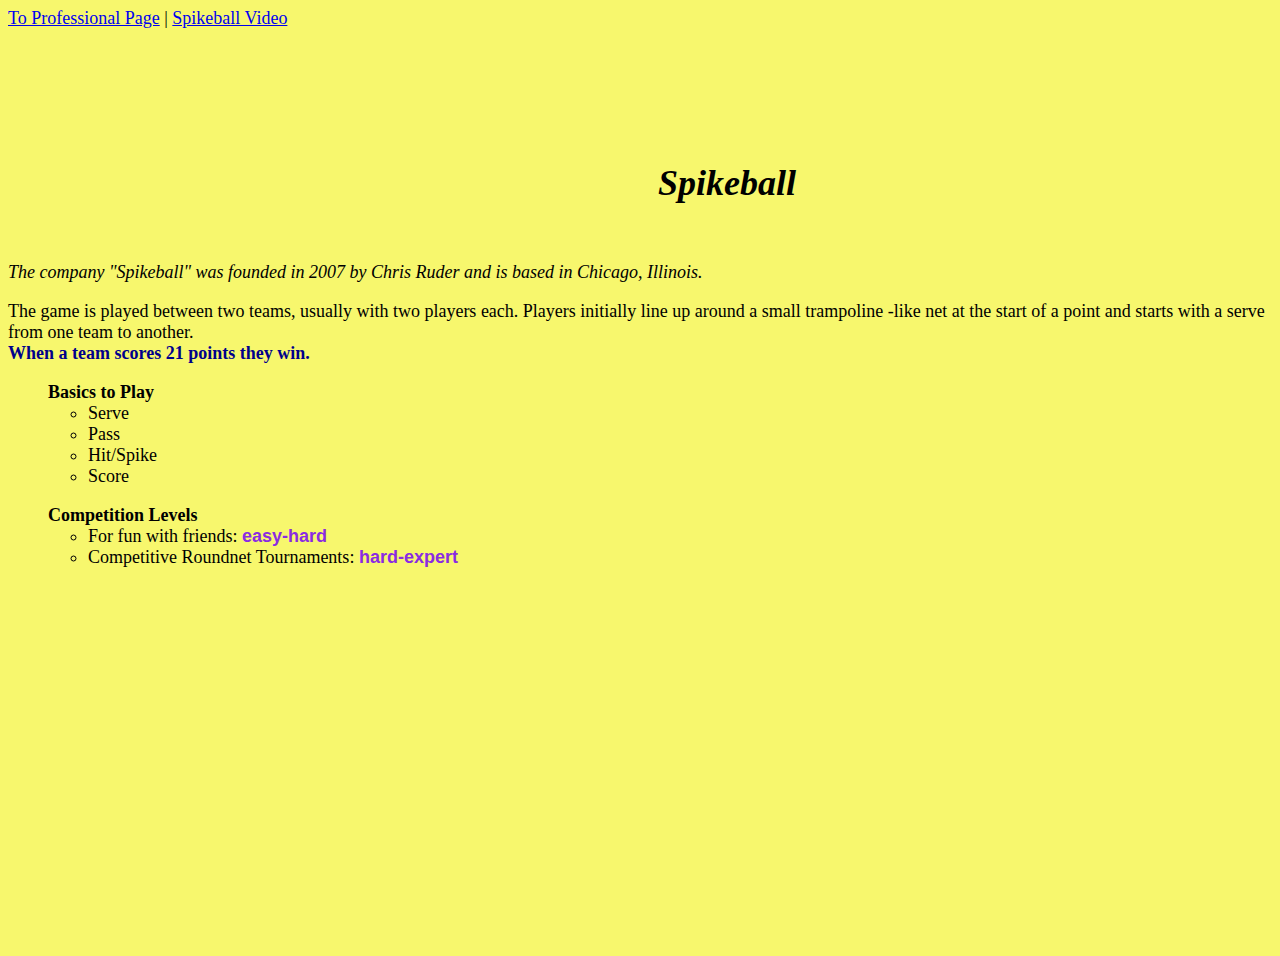
==== index.html @ f7ee8071 "Add files via upload" ====
<!DOCTYPE html>
<html lang="en">
<head>
    <meta charset="UTF-8">
    <meta name="viewport" content="width=device-width, initial-scale=1.0">
    <title>Spikeball</title>
    <link href="css/fromscratch.css" rel="stylesheet" />
</head>
<body>
    <a href="professional.html">To Professional Page</a> |
    <a href="#video">Spikeball Video</a> <br><br>
    
     <div class="image"><img src="assets/img/Spikeball.jpg" height="150px" alt="Picture of Spikeball"></div> <br><br><br>
     
     <div class="Spikeball">
        <h1 class="h1">Spikeball</h1>
    </div> 
    
   <span class="itl">The company "Spikeball" was founded in 2007 by Chris Ruder and is based in Chicago, Illinois.</span>  <br>   
    
    <p>The game is played between two teams, usually with two players each. 
    Players initially line up around a small trampoline -like net at the start of a point and starts with a serve from one team to another. <br> 
    <span class="color">When a team scores 21 points they win.</span> </p>

<ol> <span class="bold">Basics to Play</span>
    <ul>
        <li>Serve</li>
        <li>Pass</li>
        <li>Hit/Spike</li>
        <li>Score</li>
    </ul>
</ol>

<ol> <span class="bold">Competition Levels</span>
    <ul>
        <li>For fun with friends: <span class="easy">easy-hard</span></li>
        <li>Competitive Roundnet Tournaments: <span class="easy">hard-expert</span></li>
    </ul>
</ol>

<div class="center"><iframe id="video" width="560" height="315" src="https://www.youtube.com/embed/tc1pEqCGWnw?si=_wUGkrZucPeIQ6XF" 
title="YouTube video player" frameborder="0" allow="accelerometer; autoplay; clipboard-write; encrypted-media; gyroscope; picture-in-picture; web-share" 
referrerpolicy="strict-origin-when-cross-origin" allowfullscreen></iframe></div>

<br><br>

<!-- Tableau interactive stuff -->
<div class='tableauPlaceholder' id='viz1713227149494' style='position: relative'><noscript><a href='#'><img alt='Starcraft II Player Network '
 src='https:&#47;&#47;public.tableau.com&#47;static&#47;images&#47;YJ&#47;YJPYXNXFT&#47;1_rss.png' style='border: none' /></a></noscript><object 
 class='tableauViz'  style='display:none;'><param name='host_url' value='https%3A%2F%2Fpublic.tableau.com%2F' /> <param name='embed_code_version' value='3' /> <param name='path' value='shared&#47;YJPYXNXFT' /> <param name='toolbar' value='yes' /><param name='static_image' value='https:&#47;&#47;public.tableau.com&#47;static&#47;images&#47;YJ&#47;YJPYXNXFT&#47;1.png' /> <param name='animate_transition' value='yes' /><param name='display_static_image' value='yes' /><param name='display_spinner' value='yes' /><param name='display_overlay' value='yes' /><param name='display_count' value='yes' /><param name='language' value='en-US' /></object></div>                <script type='text/javascript'>                    var divElement = document.getElementById('viz1713227149494');                    var vizElement = divElement.getElementsByTagName('object')[0];                    vizElement.style.width='1800px';vizElement.style.height='1027px';                    var scriptElement = document.createElement('script');                    scriptElement.src = 'https://public.tableau.com/javascripts/api/viz_v1.js';                 
   vizElement.parentNode.insertBefore(scriptElement, vizElement);                </script>


</body>
</html>
---- css/fromscratch.css ----
body{
    font-family: 'Times New Roman', Times, serif;
    font-size: 18px;
    color: black;
    background-color: rgba(242, 242, 9, 0.591);
    }

.itl{
    font-style: italic;
}

.bold{
    font-style: normal;
    font-weight: bold;
}

.h1{
    font-family: Georgia, 'Times New Roman', Times, serif;
    font-style: oblique;
}
.color{
    color: darkblue;
    font-family: Georgia, 'Times New Roman', Times, serif;
    font-style: inherit;
    font-weight: bold;
}

.easy{
    font-style: initial;
    font-weight: bold;
    font-family: Arial, Helvetica, sans-serif;
    color: blueviolet;
}


 /* for the Div*/
 .Spikeball{ 
    top: 10px;
    margin-left: 650px;
    margin-right: 650px;
    height: 100px;
}

.image{
    top: 50px;
    margin-left:1350px;
    margin-right: 25px;
    height: 25px;
}

.center{
        top: 800px;    
        margin-left: 500px;
        margin-right: 650px;
        bottom: 150px;
        width: 600px;
}
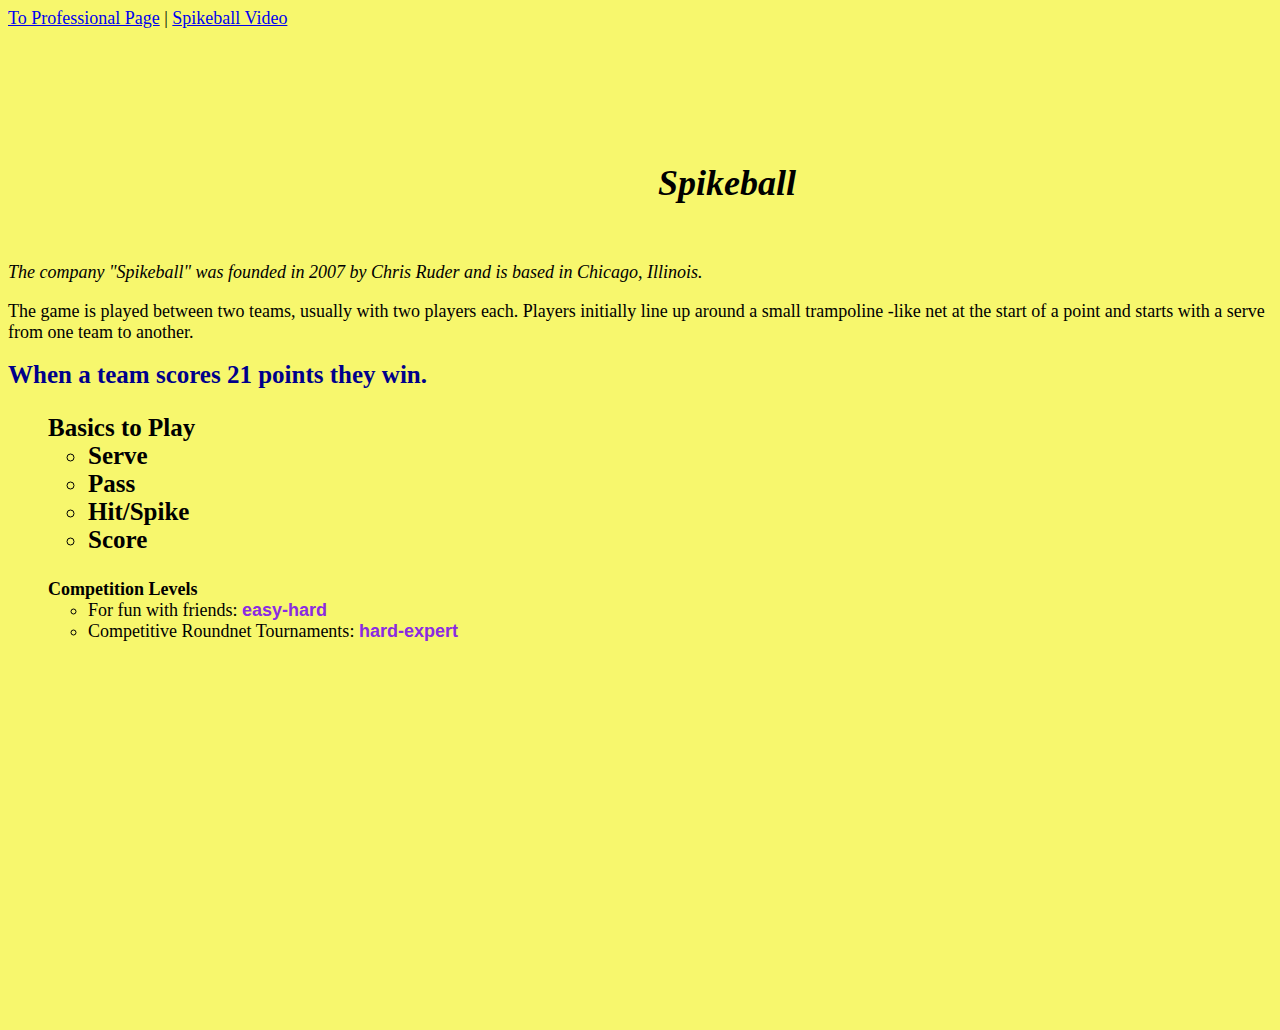
==== commit 19b64de3: "Add files via upload" ====
--- a/index.html
+++ b/index.html
@@ -20,16 +20,16 @@
     
     <p>The game is played between two teams, usually with two players each. 
     Players initially line up around a small trampoline -like net at the start of a point and starts with a serve from one team to another. <br> 
-    <span class="color">When a team scores 21 points they win.</span> </p>
+   <div class="style"><span class="color">When a team scores 21 points they win.</span></div>  </p>
 
-<ol> <span class="bold">Basics to Play</span>
+<div class="style"><ol> <span class="bold">Basics to Play</span>
     <ul>
         <li>Serve</li>
         <li>Pass</li>
         <li>Hit/Spike</li>
         <li>Score</li>
     </ul>
-</ol>
+</ol></div>
 
 <ol> <span class="bold">Competition Levels</span>
     <ul>
--- a/css/fromscratch.css
+++ b/css/fromscratch.css
@@ -58,5 +58,8 @@
         width: 600px;
 }
     
+.style{
+    font-weight: bolder;
+    font-size: 25px;
+}
 
-
